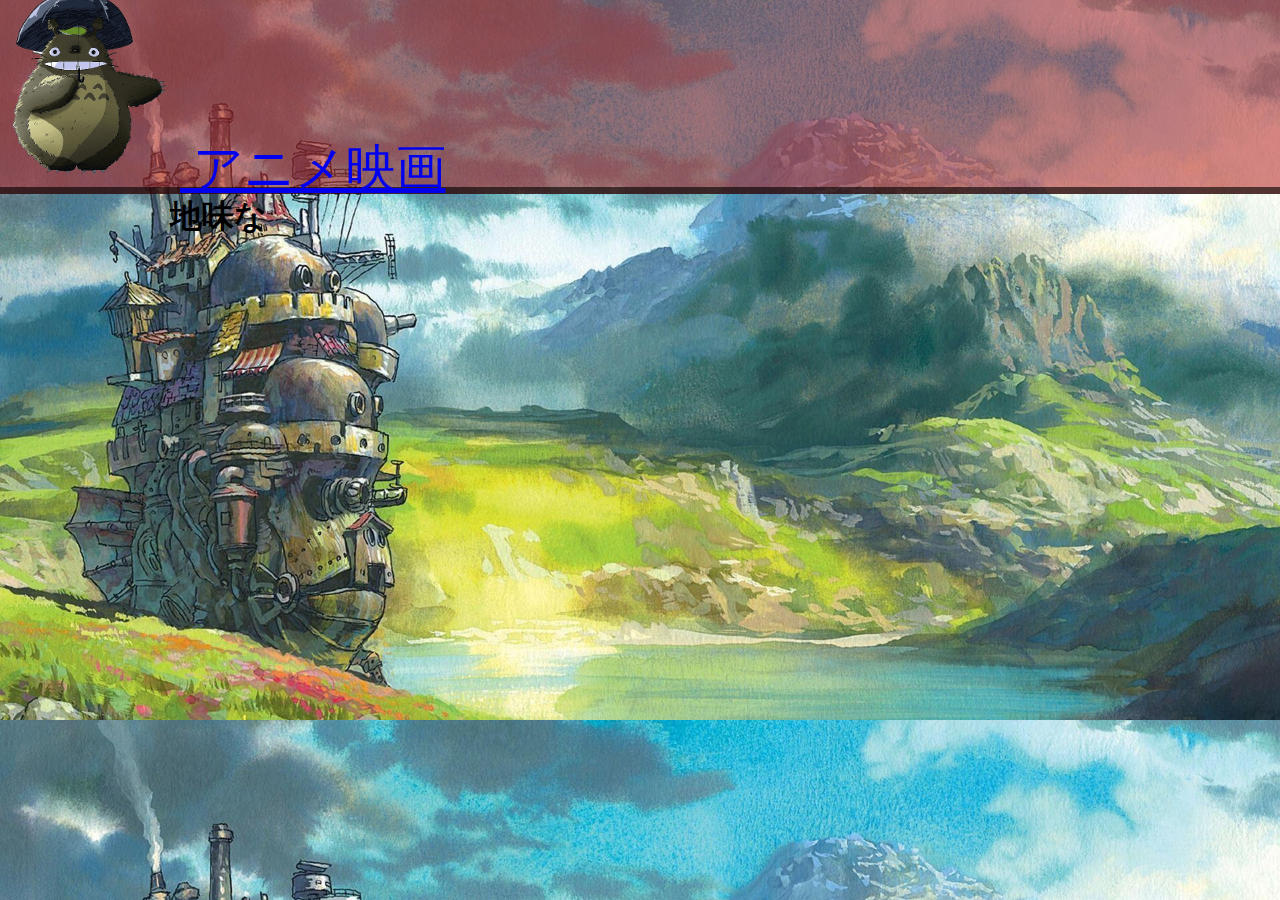
==== index.html @ 24e70429 "site pronto" ====
<!DOCTYPE html>
<html lang="en">
<head>
    <link
      rel="shortcut icon"
      href="/_img/no-face-6.png"
      type="image/x-icon"
    />
    <meta charset="UTF-8">
    <meta http-equiv="X-UA-Compatible" content="IE=edge">
    <meta name="viewport" content="width=device-width, initial-scale=1.0">
    <title>アニメ映画 </title>
    <link rel="stylesheet" href="https://cdn.jsdelivr.net/npm/bootstrap@4.6.2/dist/css/bootstrap.min.css" integrity="sha384-xOolHFLEh07PJGoPkLv1IbcEPTNtaed2xpHsD9ESMhqIYd0nLMwNLD69Npy4HI+N" crossorigin="anonymous">
    <link rel="stylesheet"  id=""href="/css/style.css">
</head>
<body>
  <!-- Image and text -->
<nav class="navbar navbar-light" id="fundo">
  <a id="fonte" class="navbar-brand" href="#">
    <img src="/_img/Eren Yeager.png"  height="50">
    アニメ映画 
  </a>
</nav>
    <div class="container my-4">
        <main class="row">
        </main>
        <div class="container">
            <nav class="row col-10 " >
                <ul id="pagination" class="pagination">
                </ul>
            </nav>
        </div>
    </div>
    <!-- Modal -->
    <div class="modal fade" id="charModal" tabindex="-1" aria-labelledby="charModalLabel" aria-hidden="true">
        <div class="modal-dialog">
            <div class="modal-content">
                <div class="modal-header">
                    <h1 class="modal-title fs-5" id="charModalLabel">地味な</h1>
                </div>
                <div id="modal-body" class="modal-body">
                </div>
            </div>
        </div>
    </div>
    <!-- JQuery -->
    <script src="https://code.jquery.com/jquery-3.6.1.min.js"
        integrity="sha256-o88AwQnZB+VDvE9tvIXrMQaPlFFSUTR+nldQm1LuPXQ=" crossorigin="anonymous"></script>
    <!-- Bootstrap -->
    <script src="https://cdn.jsdelivr.net/npm/bootstrap@5.2.2/dist/js/bootstrap.bundle.min.js"
        integrity="sha384-OERcA2EqjJCMA+/3y+gxIOqMEjwtxJY7qPCqsdltbNJuaOe923+mo//f6V8Qbsw3"
        crossorigin="anonymous"></script>
    <!-- Scripts -->
    <script src="js/library.js"></script>
    <script src="js/main.js"></script>
</body>

</html>
---- css/style.css ----
@charset "UTD-8";

*{
    padding: 0;
    margin: 0;
}
.navbar{
background-color: rgba(182, 38, 38, 0.557);
width: 100vw;
height: 207px;
margin-top: -20px;
border-bottom: 7px solid rgba(0, 0, 0, 0.614);
}
nav a img{
    margin-left: -20px;
    width: 200px;
    height: auto;
    font-size: 800px;
}
#fonte{
    font-size: 50px;
}
body {
    background-image: url(/_img/castelo.jpg);
    position: relative;
    background-size: cover;
}
.row{
    width: 1800px;
    height: auto;
    justify-content: center;
    margin-left: -350px ;
}
.card-header{
    width: 290px;
    height: auto;
    margin-left: -10px;
}
.card-img-top{
    display: flex;
    align-items: center;
    justify-content: center;
    margin-right:10px ;
    box-shadow: 4px 4px 8px #0e0101;
}
.modal-conter{
    bottom: 1px solid #FFF;
}
.modal-content img{
    width: auto;
    height: 260px;
    margin-left: -24px;
    margin-top: -10px;
    margin-bottom: 10px;
    
}
.card-header{
    background-color: #FFF;
    border: 1px ;
}
#charModalLabel{
    margin-left: 170px;
    margin-top: 1px;
}
div h1 {
    margin-top: -40px;
}
.modal-body{
    margin-top: -40px;
}
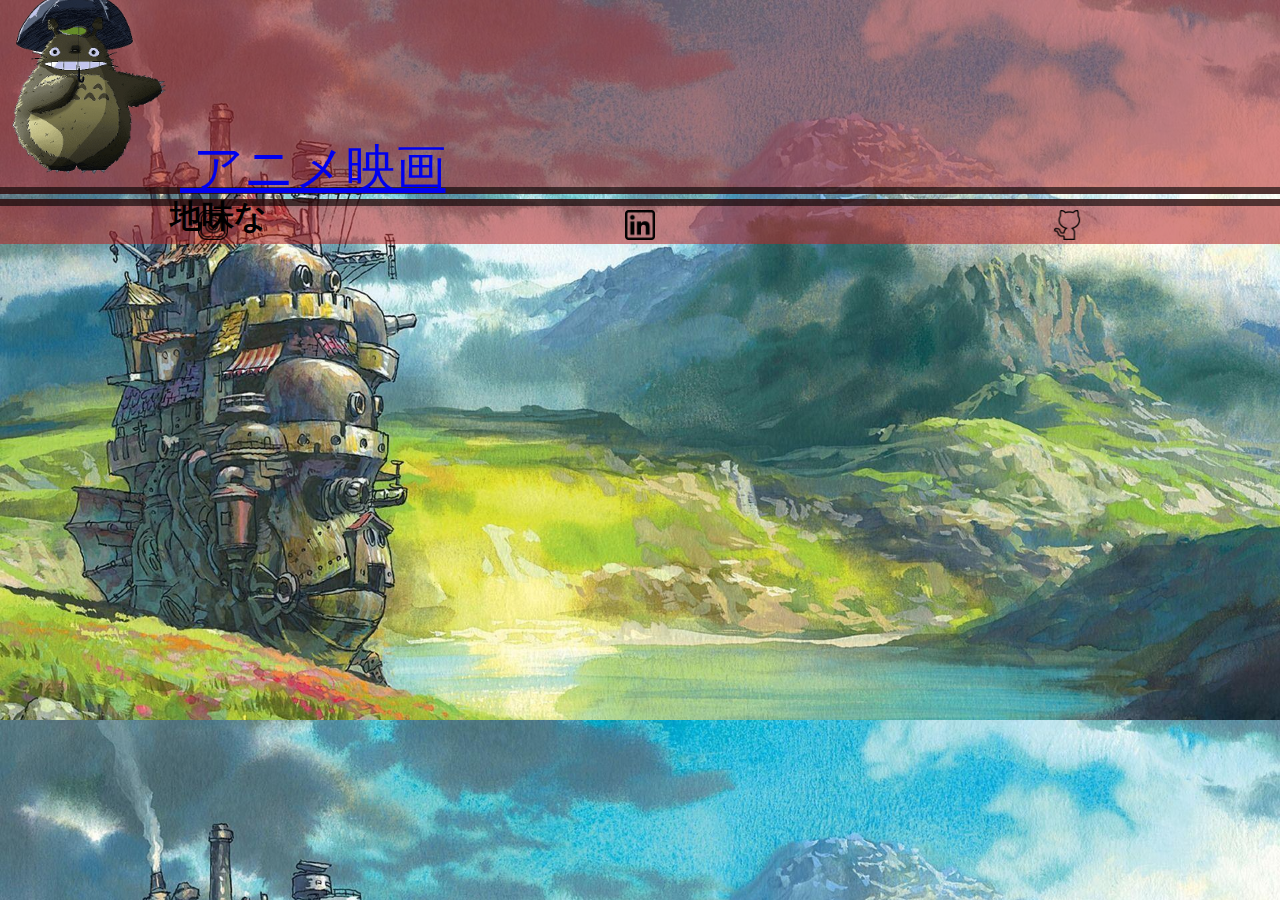
==== commit 3e2fc415: "comit" ====
--- a/index.html
+++ b/index.html
@@ -21,6 +21,22 @@
     アニメ映画 
   </a>
 </nav>
+<!--paginação  -->
+<div class="paginação">
+  <li>
+    <a class="h" href="home.html">HOME</a>
+  </li>
+  <li>
+    <a class="t" href="Traile.html">TRAILER</a>
+  </li>
+  <li>
+    <a class="s" href="index.html">SOBRE</a>
+  </li>
+  <li>
+    <a class="c" href="#">COMENTARIO</a>
+  </li>
+  </div>
+<!--fim paginação  -->
     <div class="container my-4">
         <main class="row">
         </main>
@@ -43,6 +59,21 @@
             </div>
         </div>
     </div>
+    <footer>
+      <div class="footer">
+        <div class="infor">
+          <a href="https://www.instagram.com/jailsonroth/"><img src="_img/icones/instagram.png" alt=""></a>
+        </div>
+        <div class="infor">
+          <a href="https://www.linkedin.com/in/jailson-r-444324140/"><img src="_img/icones/linkedin.png" alt=""></a>
+        </div>
+        <div class="infor">
+          <a href="https://github.com/Jailsonr12"><img src="_img/icones/github.png" alt=""></a>
+        </div>
+      </div>
+    </footer>
+
+
     <!-- JQuery -->
     <script src="https://code.jquery.com/jquery-3.6.1.min.js"
         integrity="sha256-o88AwQnZB+VDvE9tvIXrMQaPlFFSUTR+nldQm1LuPXQ=" crossorigin="anonymous"></script>
@@ -54,5 +85,4 @@
     <script src="js/library.js"></script>
     <script src="js/main.js"></script>
 </body>
-
 </html>--- a/css/style.css
+++ b/css/style.css
@@ -6,7 +6,6 @@
 }
 .navbar{
 background-color: rgba(182, 38, 38, 0.557);
-width: 100vw;
 height: 207px;
 margin-top: -20px;
 border-bottom: 7px solid rgba(0, 0, 0, 0.614);
@@ -16,6 +15,7 @@
     width: 200px;
     height: auto;
     font-size: 800px;
+    
 }
 #fonte{
     font-size: 50px;
@@ -67,4 +67,36 @@
 }
 .modal-body{
     margin-top: -40px;
+}
+.paginação{
+    position: absolute;
+    margin-top: -160px;
+    font-size: 20px;
+    margin-left: 1770px;
+    list-style: none;
+}
+.paginação li{
+    text-align: right;
+    font-size: 20px;
+}
+.paginação li a{
+    color: black;
+    border-bottom: 2px solid #000;
+}
+/* footer */
+.footer {
+    background-color: rgba(182, 38, 38, 0.557);
+    height: 38px;
+    border-top: 7px solid rgba(0, 0, 0, 0.614);
+    display: flex;
+    align-content: space-around;
+    justify-content: space-around;
+}
+.infor a img{
+    padding-top: 4px;
+    display: flex;
+    width: auto;
+    height: 30px;
+    align-items:center ;
+    justify-content: center;
 }